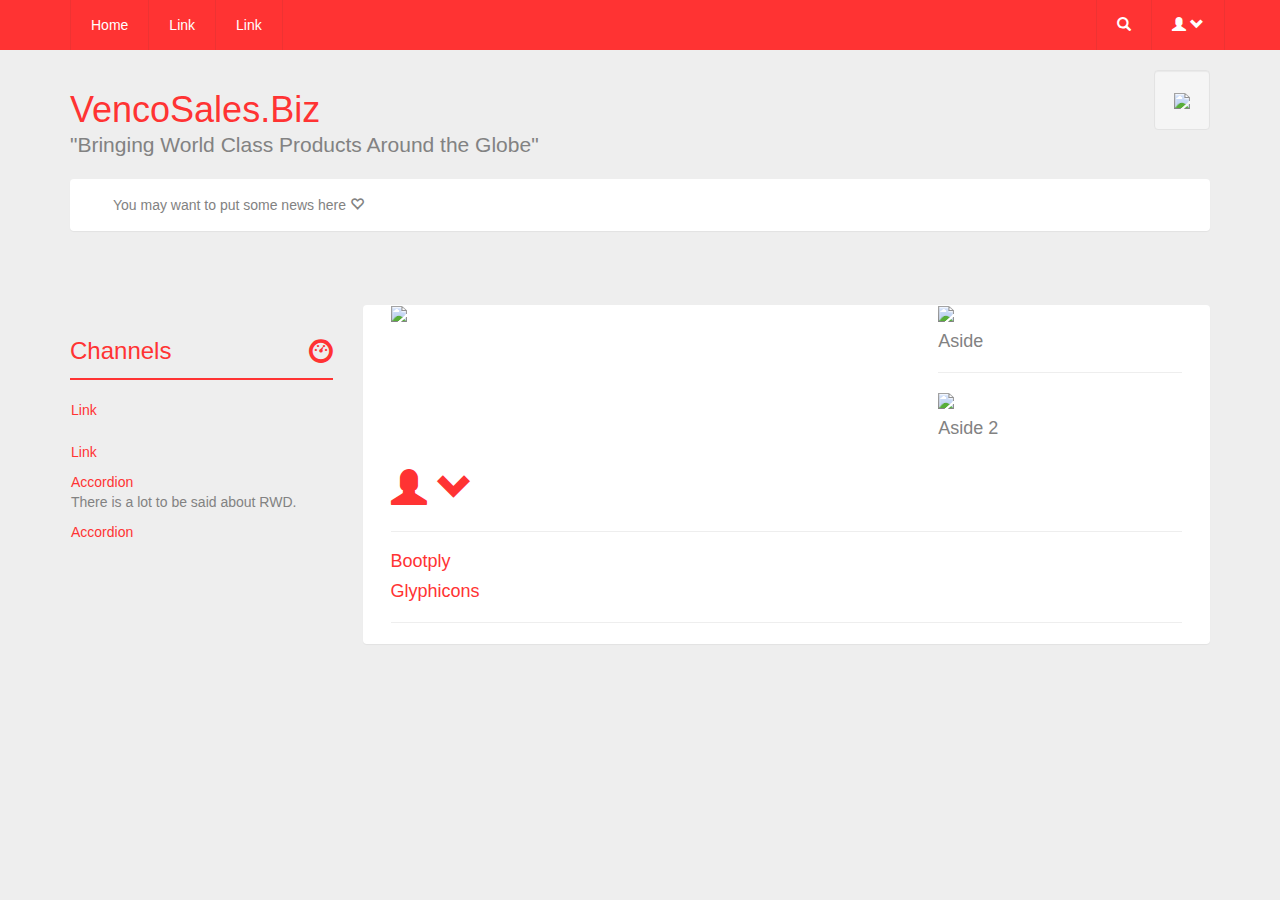
==== index.html @ d15a6d70 "Initial commit" ====
<!DOCTYPE html>
<html lang="en">
<head>
  <meta http-equiv="content-type" content="text/html; charset=UTF-8">
  <meta charset="utf-8">
  <title>VencoSales.Biz</title>
  <meta name="generator" content="Bootply" />
  <meta name="viewport" content="width=device-width, initial-scale=1, maximum-scale=1">
  <link href="css/bootstrap.min.css" rel="stylesheet">
		<!--[if lt IE 9]>
			<script src="//html5shim.googlecode.com/svn/trunk/html5.js"></script>
      <![endif]-->
      <link href="css/styles.css" rel="stylesheet">
    </head>
    <body>
      <nav class="navbar navbar-static">
        <div class="container">
          <a class="navbar-toggle" data-toggle="collapse" data-target=".nav-collapse">
            <span class="glyphicon glyphicon-chevron-down"></span>
          </a>
          <div class="nav-collapse collase">
            <ul class="nav navbar-nav">  
              <li><a href="#">Home</a></li>
              <li><a href="#">Link</a></li>
              <li><a href="#">Link</a></li>
            </ul>
            <ul class="nav navbar-right navbar-nav">
              <li class="dropdown">
                <a href="#" class="dropdown-toggle" data-toggle="dropdown"><i class="glyphicon glyphicon-search"></i></a>
                <ul class="dropdown-menu" style="padding:12px;">
                  <form class="form-inline">
                   <div class="input-group">
                     <input type="text" class="form-control" placeholder="Search">
                     <div class="input-group-btn">
                       <button type="submit" class="btn btn-default"><i class="glyphicon glyphicon-search"></i></button>
                     </div>
                   </div>
                 </form>
               </ul>
             </li>
             <li class="dropdown">
              <a href="#" class="dropdown-toggle" data-toggle="dropdown"><i class="glyphicon glyphicon-user"></i> <i class="glyphicon glyphicon-chevron-down"></i></a>
              <ul class="dropdown-menu">
                <li><a href="#">Login</a></li>
                <li><a href="#">Profile</a></li>
                <li class="divider"></li>
                <li><a href="#">About</a></li>
              </ul>
            </li>  
          </ul>
        </div>		
      </div>
    </nav><!-- /.navbar -->

    <header class="masthead">
      <div class="container">
        <div class="row">
          <div class="col col-sm-6">
            <h1><a href="#" title="scroll down for your viewing pleasure">VencoSales.Biz</a>
              <p class="lead">"Bringing World Class Products Around the Globe"</p></h1>
            </div>
            <div class="col col-sm-6">
              <div class="well pull-right">
                <img src="//placehold.it/280x100/E7E7E7">        
              </div>
            </div>
          </div>
        </div>

        <div class="container">
         <div class="row">
          <div class="col col-sm-12">

            <div class="panel">
              <div class="panel-body">
                You may want to put some news here  <span class="glyphicon glyphicon-heart-empty"></span>
              </div>
            </div>

          </div>
        </div>
      </div>
    </header>

    <!-- Begin Body -->
    <div class="container">
     <div class="row">
       <div class="col col-sm-3">
         <div id="sidebar">
           <ul class="nav nav-stacked">
            <li><h3 class="highlight">Channels <i class="glyphicon glyphicon-dashboard pull-right"></i></h3></li>
            <li><a href="#">Link</a></li>
            <li><a href="#">Link</a></li>
          </ul>
          <div class="accordion" id="accordion2">
            <div class="accordion-group">
              <div class="accordion-heading">
                <a class="accordion-toggle" data-toggle="collapse" data-parent="#accordion2" href="#collapseOne">
                  Accordion
                </a>
              </div>
              <div id="collapseOne" class="accordion-body collapse in">
                <div class="accordion-inner">
                  <p>There is a lot to be said about RWD.</p>
                </div>
              </div>
            </div>
            <div class="accordion-group">
              <div class="accordion-heading">
                <a class="accordion-toggle" data-toggle="collapse" data-parent="#accordion2" href="#collapseTwo">
                  Accordion
                </a>
              </div>
              <div id="collapseTwo" class="accordion-body collapse">
                <div class="accordion-inner">
                  <p>Use @media queries or utility classes to customize responsiveness.</p>
                </div>
              </div>
            </div>
          </div>
        </div>
      </div>  
      <div class="col col-sm-9">
        <div class="panel">

          <div class="row">
           <div class="col col-sm-8">
            <img src="../images/john.png" class="img-responsive">
          </div> 
          <div class="col col-sm-4">
            <img src="//placehold.it/400x180/FF3333/FFF" class="img-responsive">
            <h4>Aside</h4>
            <hr>
            <img src="//placehold.it/400x180/FF3333/FFF" class="img-responsive">
            <h4>Aside 2</h4>
          </div>   
        </div>


        <h1><a href="#"><i class="glyphicon glyphicon-user"></i> <i class="glyphicon glyphicon-chevron-down"></i></a></h1>

        <hr>
        <h4><a href="http://bootply.com/">Bootply</a></h4>
        <h4><a href="http://glyphicons.com/">Glyphicons</h4>
        <hr>
      </div>
    </div> 
  </div>
</div>



<!-- script references -->
<script src="//ajax.googleapis.com/ajax/libs/jquery/2.0.2/jquery.min.js"></script>
<script src="js/bootstrap.min.js"></script>
<script src="js/scripts.js"></script>
</body>
</html>
---- css/styles.css ----
/* bootstrap 3 helpers */

.navbar-form input, .form-inline input {
	width:auto;
}

/* end */

/* custom theme */

header {
	min-height:230px;
  	margin-bottom:5px;
}

@media (min-width: 979px) {
  #sidebar.affix-top {
      position: static;
  }
  
  #sidebar.affix {
      position: fixed;
      top: 0;
      width:21.2%;
  }
}

.affix,.affix-top {
   position:static;
}

/* theme */

body {
  color:#828282;
  background-color:#eee;
}

a,a:hover {
	color:#ff3333;
  	text-decoration:none;
}

.highlight-bk {
	background-color:#ff3333;
    padding:1px;
    width:100%;
}

.highlight {
	color:#ff3333;
}
  
h3.highlight  {
	padding-top:13px;
    padding-bottom:14px;
  	border-bottom:2px solid #ff3333;
}

.navbar {
	background-color:#ff3333;
  	color:#ffffff;
    border:0;
  	border-radius:0;
}
.navbar-nav > li > a {
  	color:#fff;
  	padding-left:20px;
  	padding-right:20px;
  	border-left:1px solid #ee3333;
}
.navbar-nav > li > a:hover, .navbar-nav > li > a:focus {
    color:#666666; 
}
.navbar-nav > li:last-child > a {
  	border-right:1px solid #ee3333;
}
.navbar-nav > .active > a, .navbar-nav > .active > a:hover, .navbar-nav > .active > a:focus {
    color: #ffffff;
	background-color:transparent;
}
.navbar-nav > .open > a, .navbar-nav > .open > a:hover, .navbar-nav > .open > a:focus {
	color: #f0f0f0;
	background-color:transparent;
  	opacity:.9;
    border-color:#ff3333;
}

.nav .open > a {
    border-color:#777777;
    border-width:0;
}

.accordion-group {
	border-width:0;
}

.dropdown-menu {
	min-width: 250px;
}

.accordion-heading .accordion-toggle, .accordion-inner, .nav-stacked li > a {
	padding-left:1px;
}

.caret {
	color:#fff;
}

.navbar-toggle {
	color:#fff;
    border-width:0;
}
  
.navbar-toggle:hover {
	background-color:#fff;
}

.panel {
	padding-left:27px;
    padding-right:27px;
}

/* end theme */
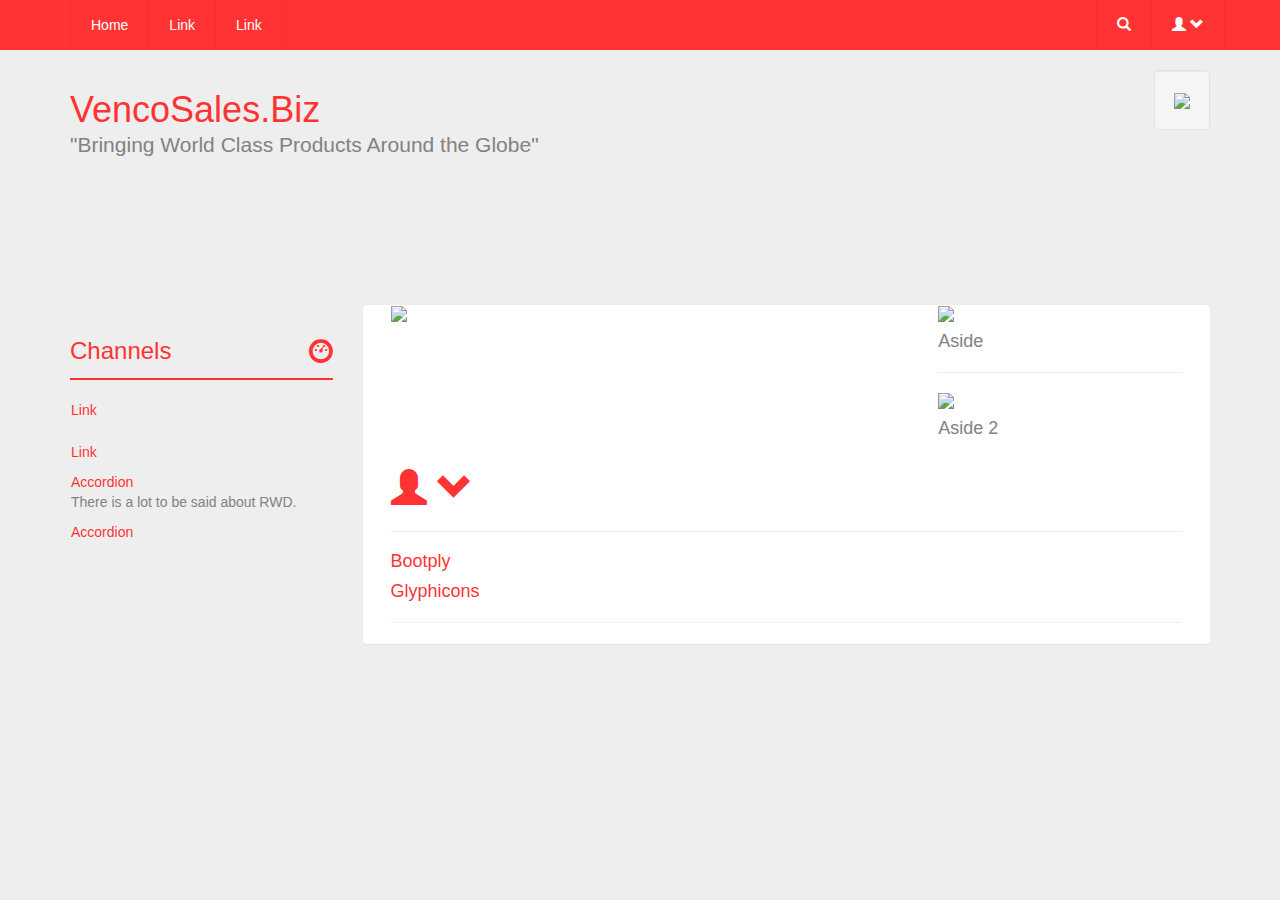
==== commit 2bd5d8bd: "remove 2nd container in masthead" ====
--- a/index.html
+++ b/index.html
@@ -66,20 +66,6 @@
             </div>
           </div>
         </div>
-
-        <div class="container">
-         <div class="row">
-          <div class="col col-sm-12">
-
-            <div class="panel">
-              <div class="panel-body">
-                You may want to put some news here  <span class="glyphicon glyphicon-heart-empty"></span>
-              </div>
-            </div>
-
-          </div>
-        </div>
-      </div>
     </header>
 
     <!-- Begin Body -->
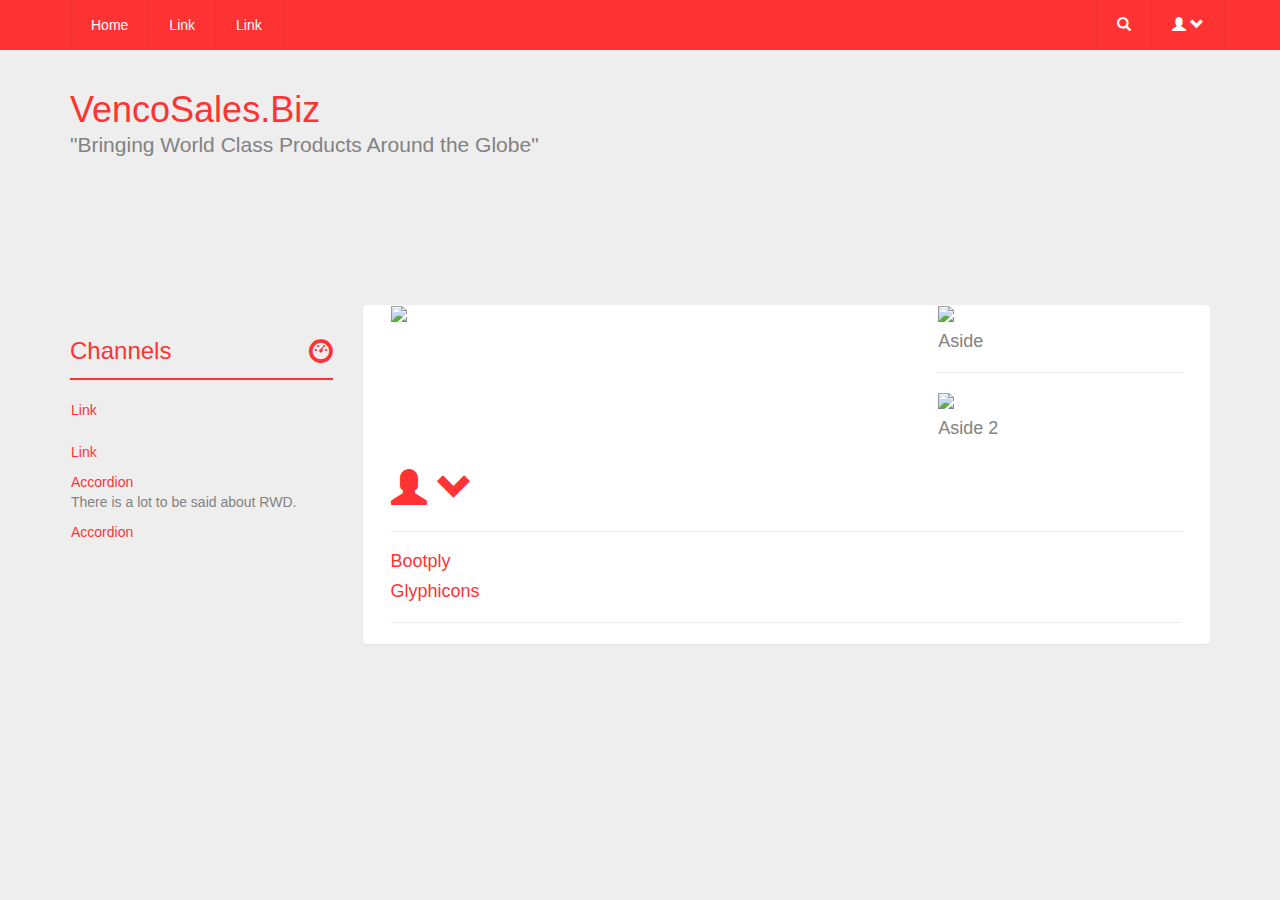
==== commit 916b000c: "remove image in masthead" ====
--- a/index.html
+++ b/index.html
@@ -58,11 +58,6 @@
           <div class="col col-sm-6">
             <h1><a href="#" title="scroll down for your viewing pleasure">VencoSales.Biz</a>
               <p class="lead">"Bringing World Class Products Around the Globe"</p></h1>
-            </div>
-            <div class="col col-sm-6">
-              <div class="well pull-right">
-                <img src="//placehold.it/280x100/E7E7E7">        
-              </div>
             </div>
           </div>
         </div>
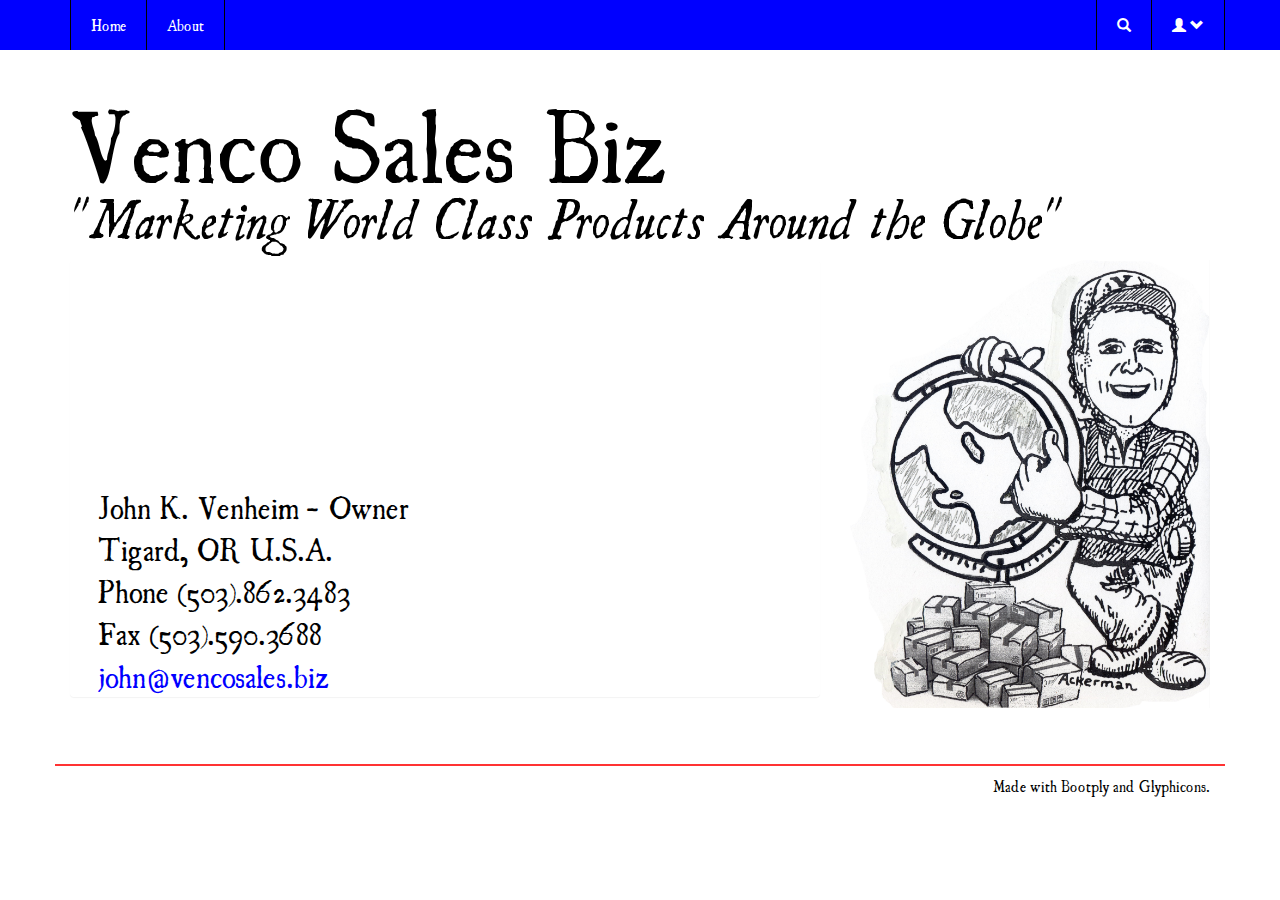
==== commit ffee3446: "added font and renamed main html file" ====
--- a/index.html
+++ b/index.html
@@ -7,8 +7,8 @@
   <meta name="generator" content="Bootply" />
   <meta name="viewport" content="width=device-width, initial-scale=1, maximum-scale=1">
   <link href="css/bootstrap.min.css" rel="stylesheet">
-		<!--[if lt IE 9]>
-			<script src="//html5shim.googlecode.com/svn/trunk/html5.js"></script>
+    <!--[if lt IE 9]>
+      <script src="//html5shim.googlecode.com/svn/trunk/html5.js"></script>
       <![endif]-->
       <link href="css/styles.css" rel="stylesheet">
     </head>
@@ -20,9 +20,8 @@
           </a>
           <div class="nav-collapse collase">
             <ul class="nav navbar-nav">  
-              <li><a href="#">Home</a></li>
-              <li><a href="#">Link</a></li>
-              <li><a href="#">Link</a></li>
+              <li><a href="./home.html">Home</a></li>
+              <li><a href="./about.html">About</a></li>
             </ul>
             <ul class="nav navbar-right navbar-nav">
               <li class="dropdown">
@@ -48,92 +47,69 @@
               </ul>
             </li>  
           </ul>
-        </div>		
+        </div>    
       </div>
     </nav><!-- /.navbar -->
 
     <header class="masthead">
       <div class="container">
         <div class="row">
-          <div class="col col-sm-6">
-            <h1><a href="#" title="scroll down for your viewing pleasure">VencoSales.Biz</a>
-              <p class="lead">"Bringing World Class Products Around the Globe"</p></h1>
+          <div class="col col-sm-12">
+            <h1><a title="Scroll down for your viewing pleasure">Venco Sales Biz</a>
+              <p id="lead">"Marketing World Class Products Around the Globe"</p></h1>
             </div>
           </div>
         </div>
-    </header>
+      </header>
 
-    <!-- Begin Body -->
-    <div class="container">
-     <div class="row">
-       <div class="col col-sm-3">
-         <div id="sidebar">
-           <ul class="nav nav-stacked">
-            <li><h3 class="highlight">Channels <i class="glyphicon glyphicon-dashboard pull-right"></i></h3></li>
-            <li><a href="#">Link</a></li>
-            <li><a href="#">Link</a></li>
-          </ul>
-          <div class="accordion" id="accordion2">
-            <div class="accordion-group">
-              <div class="accordion-heading">
-                <a class="accordion-toggle" data-toggle="collapse" data-parent="#accordion2" href="#collapseOne">
-                  Accordion
-                </a>
+      <!-- Begin Body -->
+      <div class="container">
+       <div class="row">
+        <div class="col col-sm-8">
+
+          <div class="panel">
+            <div class="row">
+             <div id="sidebar-container" class="col col-sm-8">
+               <div id="sidebar" valign="bottom">
+                 <ul class="nav nav-stacked">
+                  <li>John K. Venheim - Owner</li>
+                  <li>Tigard, OR U.S.A.</li>
+                  <li>Phone (503).862.3483</li>
+                  <li>Fax (503).590.3688</li>
+                  <li><a href="mailto:john@vencosales.com">john@vencosales.biz</a></li>
+                </ul>
               </div>
-              <div id="collapseOne" class="accordion-body collapse in">
-                <div class="accordion-inner">
-                  <p>There is a lot to be said about RWD.</p>
-                </div>
-              </div>
-            </div>
-            <div class="accordion-group">
-              <div class="accordion-heading">
-                <a class="accordion-toggle" data-toggle="collapse" data-parent="#accordion2" href="#collapseTwo">
-                  Accordion
-                </a>
-              </div>
-              <div id="collapseTwo" class="accordion-body collapse">
-                <div class="accordion-inner">
-                  <p>Use @media queries or utility classes to customize responsiveness.</p>
-                </div>
-              </div>
-            </div>
+            </div>  
           </div>
         </div>
-      </div>  
-      <div class="col col-sm-9">
-        <div class="panel">
-
-          <div class="row">
-           <div class="col col-sm-8">
-            <img src="../images/john.png" class="img-responsive">
-          </div> 
-          <div class="col col-sm-4">
-            <img src="//placehold.it/400x180/FF3333/FFF" class="img-responsive">
-            <h4>Aside</h4>
-            <hr>
-            <img src="//placehold.it/400x180/FF3333/FFF" class="img-responsive">
-            <h4>Aside 2</h4>
-          </div>   
         </div>
-
-
-        <h1><a href="#"><i class="glyphicon glyphicon-user"></i> <i class="glyphicon glyphicon-chevron-down"></i></a></h1>
-
-        <hr>
-        <h4><a href="http://bootply.com/">Bootply</a></h4>
-        <h4><a href="http://glyphicons.com/">Glyphicons</h4>
-        <hr>
-      </div>
-    </div> 
+        <div class="col col-sm-4">
+          <div class="pull-right">
+            <img src="./images/john_globe.jpg" class="img-responsive">
+          </div>
+        </div>
+       </div>
+       <div class="row">
+        <h3 class="highlight"></h3>
+       </div>
+       <div class="row">
+         <div class="col col-sm-3">
+        </div> 
+        <div class="col col-sm-6">
+        </div>
+        <div class="col col-sm-3">
+          <div class="pull-right">
+            Made with <a href="http://bootply.com/">Bootply</a> and <a href="http://glyphicons.com/">Glyphicons</a>.
+          </div>
+        </div>
+    </div>
   </div>
-</div>
 
 
 
-<!-- script references -->
-<script src="//ajax.googleapis.com/ajax/libs/jquery/2.0.2/jquery.min.js"></script>
-<script src="js/bootstrap.min.js"></script>
-<script src="js/scripts.js"></script>
+  <!-- script references -->
+  <script src="//ajax.googleapis.com/ajax/libs/jquery/2.0.2/jquery.min.js"></script>
+  <script src="js/bootstrap.min.js"></script>
+  <script src="js/scripts.js"></script>
 </body>
 </html>--- a/css/styles.css
+++ b/css/styles.css
@@ -9,7 +9,7 @@
 /* custom theme */
 
 header {
-	min-height:230px;
+	min-height:160px;
   	margin-bottom:5px;
 }
 
@@ -33,12 +33,10 @@
 
 body {
   color:#828282;
-  background-color:#eee;
 }
 
 a,a:hover {
-	color:#ff3333;
-  	text-decoration:none;
+  text-decoration:none;
 }
 
 .highlight-bk {
@@ -58,7 +56,7 @@
 }
 
 .navbar {
-	background-color:#ff3333;
+	background-color: blue;
   	color:#ffffff;
     border:0;
   	border-radius:0;
@@ -67,13 +65,13 @@
   	color:#fff;
   	padding-left:20px;
   	padding-right:20px;
-  	border-left:1px solid #ee3333;
+  	border-left:1px solid black;
 }
 .navbar-nav > li > a:hover, .navbar-nav > li > a:focus {
     color:#666666; 
 }
 .navbar-nav > li:last-child > a {
-  	border-right:1px solid #ee3333;
+  	border-right:1px solid black;
 }
 .navbar-nav > .active > a, .navbar-nav > .active > a:hover, .navbar-nav > .active > a:focus {
     color: #ffffff;
@@ -121,4 +119,75 @@
     padding-right:27px;
 }
 
+#sidebar li {
+  list-style-type: none;
+  font-size: 2em;
+}
+
+header h1 {
+  font-size: 6.5em;
+}
+
+#lead {
+  font-size: .55em;
+}
+
+@font-face {
+  font-family: "juice-regular";
+  src: url(../fonts/juice/JUICE-Regular.ttf);
+}
+
+@font-face {
+  font-family: "juice-light";
+  src: url(../fonts/juice/JUICE-Light.ttf);
+}
+
+@font-face {
+  font-family: "juice-light-italic";
+  src: url(../fonts/juice/JUICE-Light-Italic.ttf);
+}
+
+@font-face {
+  font-family: "juice-italic";
+  src: url(../fonts/juice/JUICE-Italic.ttf);
+}
+
+@font-face {
+  font-family: "juice-bold-italic";
+  src: url(../fonts/juice/JUICE-Bold-Italic.ttf);
+}
+
+@font-face {
+  font-family: "juice-bold";
+  src: url(../fonts/juice/JUICE-Bold.ttf);
+}
+
+@font-face {
+  font-family: 'UglyQua';
+  src: url(../fonts/UglyQua/UglyQua.ttf);
+}
+
+@font-face {
+  font-family: 'UglyQua-Italic';
+  src: url(../fonts/UglyQua/UglyQua-Italic.ttf);
+}
+
+html, head, body, ul, li, nav, header, footer, a {
+  font-family: UglyQua;
+  color: black;
+}
+
+#lead {
+  font-family: UglyQua-Italic;
+}
+
+#sidebar a {
+  padding: 1px;
+  color: blue;
+}
+
+#sidebar {
+  padding-top: 225px;
+}
+
 /* end theme */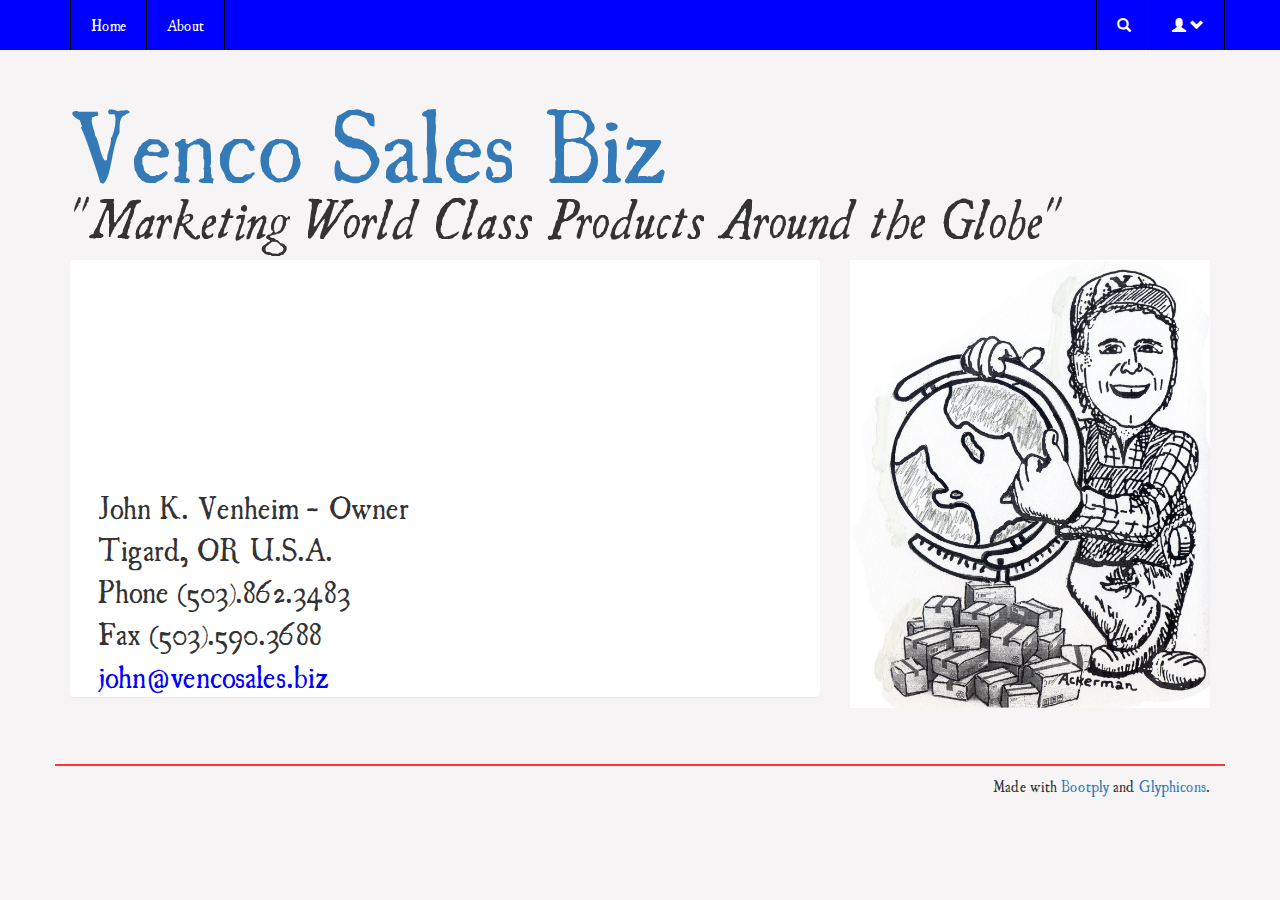
==== commit 4f21ef80: "rename home to index" ====
--- a/index.html
+++ b/index.html
@@ -20,7 +20,7 @@
           </a>
           <div class="nav-collapse collase">
             <ul class="nav navbar-nav">  
-              <li><a href="./home.html">Home</a></li>
+              <li><a href="./index.html">Home</a></li>
               <li><a href="./about.html">About</a></li>
             </ul>
             <ul class="nav navbar-right navbar-nav">
--- a/css/styles.css
+++ b/css/styles.css
@@ -32,7 +32,7 @@
 /* theme */
 
 body {
-  color:#828282;
+  background-color:#F6F4F5;
 }
 
 a,a:hover {
@@ -133,36 +133,6 @@
 }
 
 @font-face {
-  font-family: "juice-regular";
-  src: url(../fonts/juice/JUICE-Regular.ttf);
-}
-
-@font-face {
-  font-family: "juice-light";
-  src: url(../fonts/juice/JUICE-Light.ttf);
-}
-
-@font-face {
-  font-family: "juice-light-italic";
-  src: url(../fonts/juice/JUICE-Light-Italic.ttf);
-}
-
-@font-face {
-  font-family: "juice-italic";
-  src: url(../fonts/juice/JUICE-Italic.ttf);
-}
-
-@font-face {
-  font-family: "juice-bold-italic";
-  src: url(../fonts/juice/JUICE-Bold-Italic.ttf);
-}
-
-@font-face {
-  font-family: "juice-bold";
-  src: url(../fonts/juice/JUICE-Bold.ttf);
-}
-
-@font-face {
   font-family: 'UglyQua';
   src: url(../fonts/UglyQua/UglyQua.ttf);
 }
@@ -172,9 +142,14 @@
   src: url(../fonts/UglyQua/UglyQua-Italic.ttf);
 }
 
+
+@font-face {
+  font-family: 'ThatsFontFolks';
+  src: url(../fonts/ThatsFontFolks.ttf);
+}
+
 html, head, body, ul, li, nav, header, footer, a {
   font-family: UglyQua;
-  color: black;
 }
 
 #lead {
@@ -190,4 +165,13 @@
   padding-top: 225px;
 }
 
+#signature {
+  font-family: "ThatsFontFolks";
+  font-size: 150%;
+}
+
+.about-text {
+  font-size: 150%;
+}
+
 /* end theme */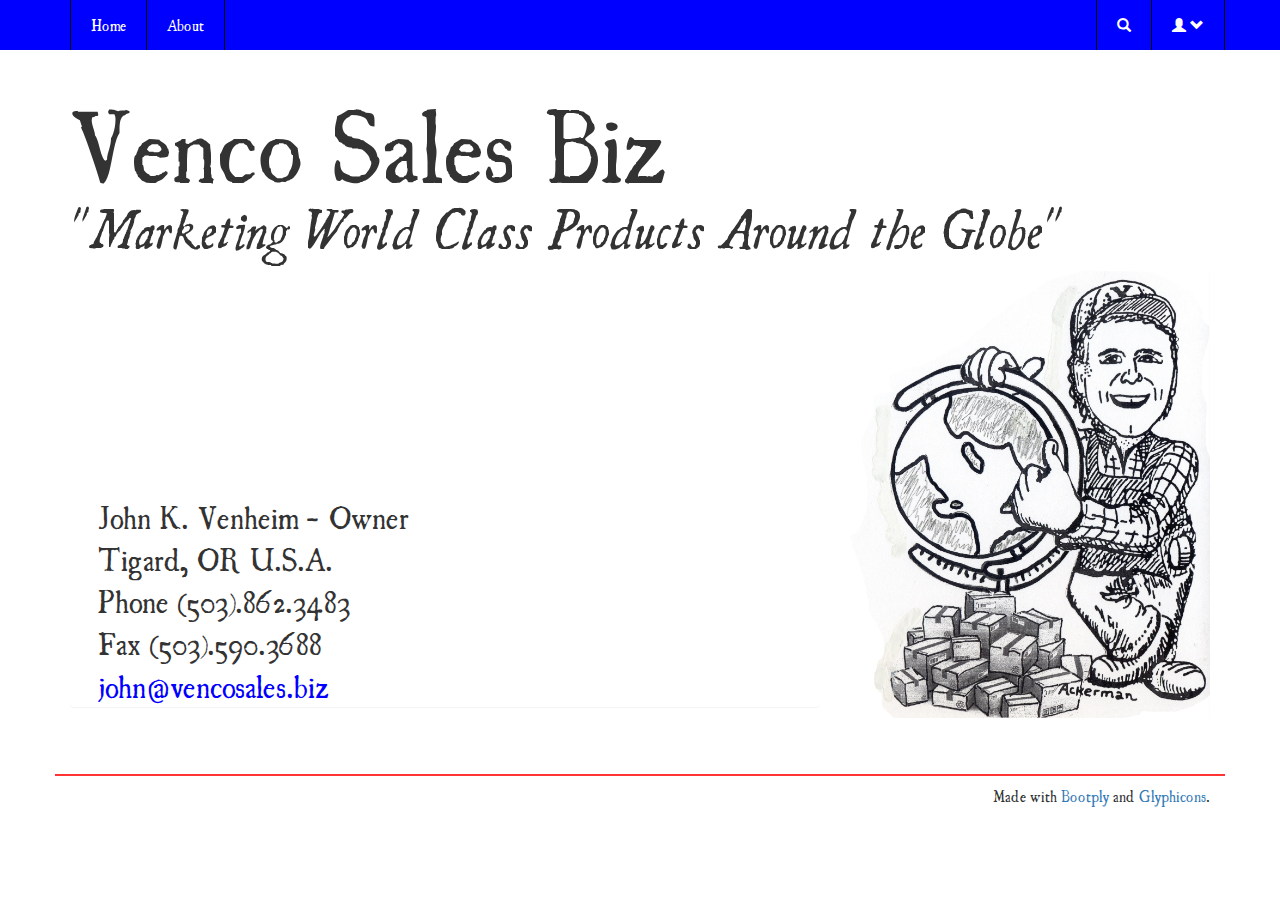
==== commit 1ae6c4fa: "replaced anchor with paragraph tag" ====
--- a/index.html
+++ b/index.html
@@ -55,7 +55,7 @@
       <div class="container">
         <div class="row">
           <div class="col col-sm-12">
-            <h1><a title="Scroll down for your viewing pleasure">Venco Sales Biz</a>
+            <h1><p title="Scroll down for your viewing pleasure">Venco Sales Biz</p>
               <p id="lead">"Marketing World Class Products Around the Globe"</p></h1>
             </div>
           </div>
--- a/css/styles.css
+++ b/css/styles.css
@@ -32,7 +32,7 @@
 /* theme */
 
 body {
-  background-color:#F6F4F5;
+  background-color:#FFF;
 }
 
 a,a:hover {
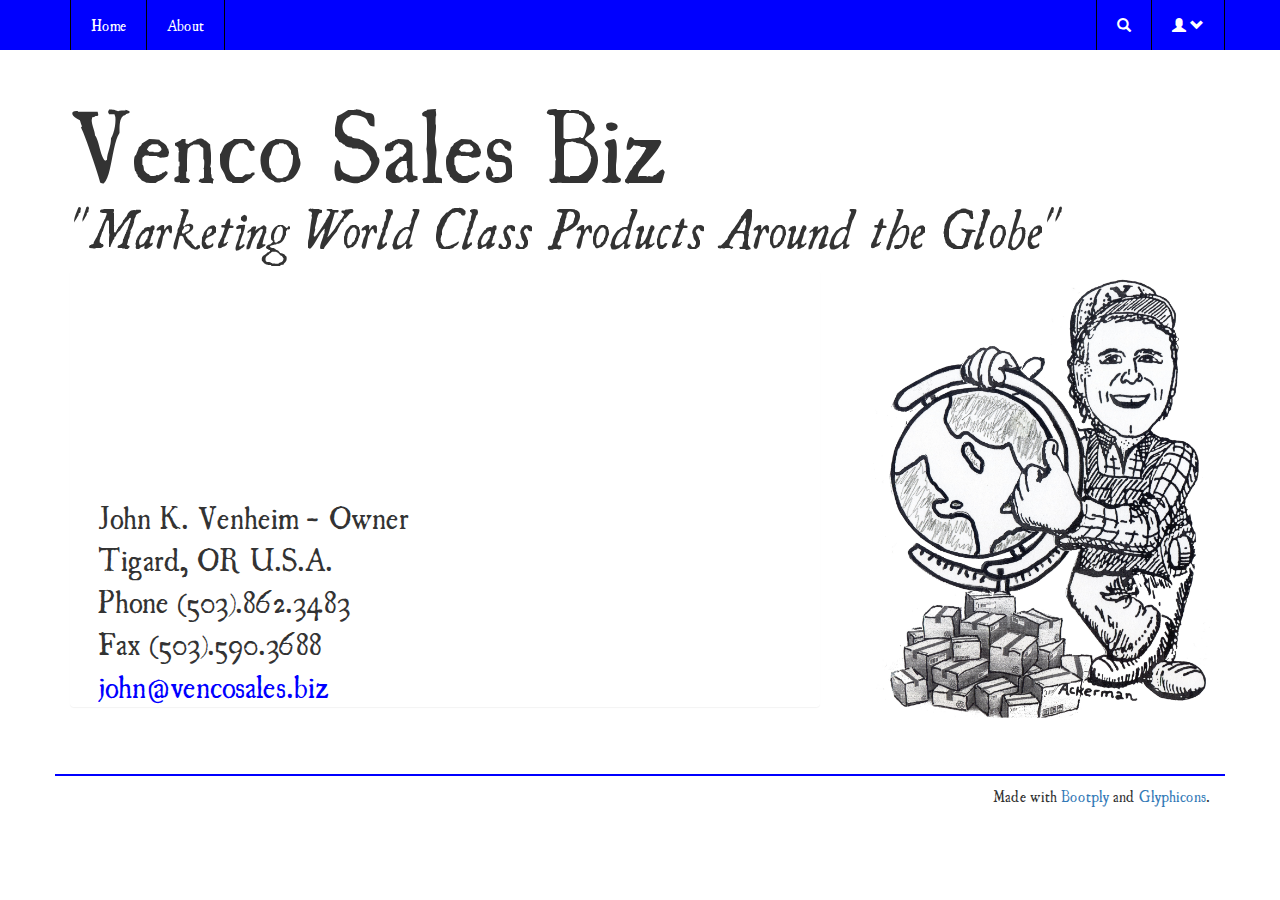
==== commit 094687f2: "fixed imaging problem for firefox" ====
--- a/index.html
+++ b/index.html
@@ -85,7 +85,7 @@
         </div>
         <div class="col col-sm-4">
           <div class="pull-right">
-            <img src="./images/john_globe.jpg" class="img-responsive">
+            <img src="./images/john_globe.jpg" class="img-responsive" height="447px" width="360">
           </div>
         </div>
        </div>
--- a/css/styles.css
+++ b/css/styles.css
@@ -52,17 +52,17 @@
 h3.highlight  {
 	padding-top:13px;
     padding-bottom:14px;
-  	border-bottom:2px solid #ff3333;
+  	border-bottom:2px solid blue;
 }
 
 .navbar {
 	background-color: blue;
-  	color:#ffffff;
+  	color:#FFF;
     border:0;
   	border-radius:0;
 }
 .navbar-nav > li > a {
-  	color:#fff;
+  	color:#FFF;
   	padding-left:20px;
   	padding-right:20px;
   	border-left:1px solid black;
@@ -74,14 +74,14 @@
   	border-right:1px solid black;
 }
 .navbar-nav > .active > a, .navbar-nav > .active > a:hover, .navbar-nav > .active > a:focus {
-    color: #ffffff;
+    color: #FFF;
 	background-color:transparent;
 }
 .navbar-nav > .open > a, .navbar-nav > .open > a:hover, .navbar-nav > .open > a:focus {
-	color: #f0f0f0;
+	color: #FFF;
 	background-color:transparent;
   	opacity:.9;
-    border-color:#ff3333;
+    border-color:#FFF;
 }
 
 .nav .open > a {
@@ -161,6 +161,10 @@
   color: blue;
 }
 
+#sidebar a:hover {
+  background-color: #FFF;
+}
+
 #sidebar {
   padding-top: 225px;
 }
